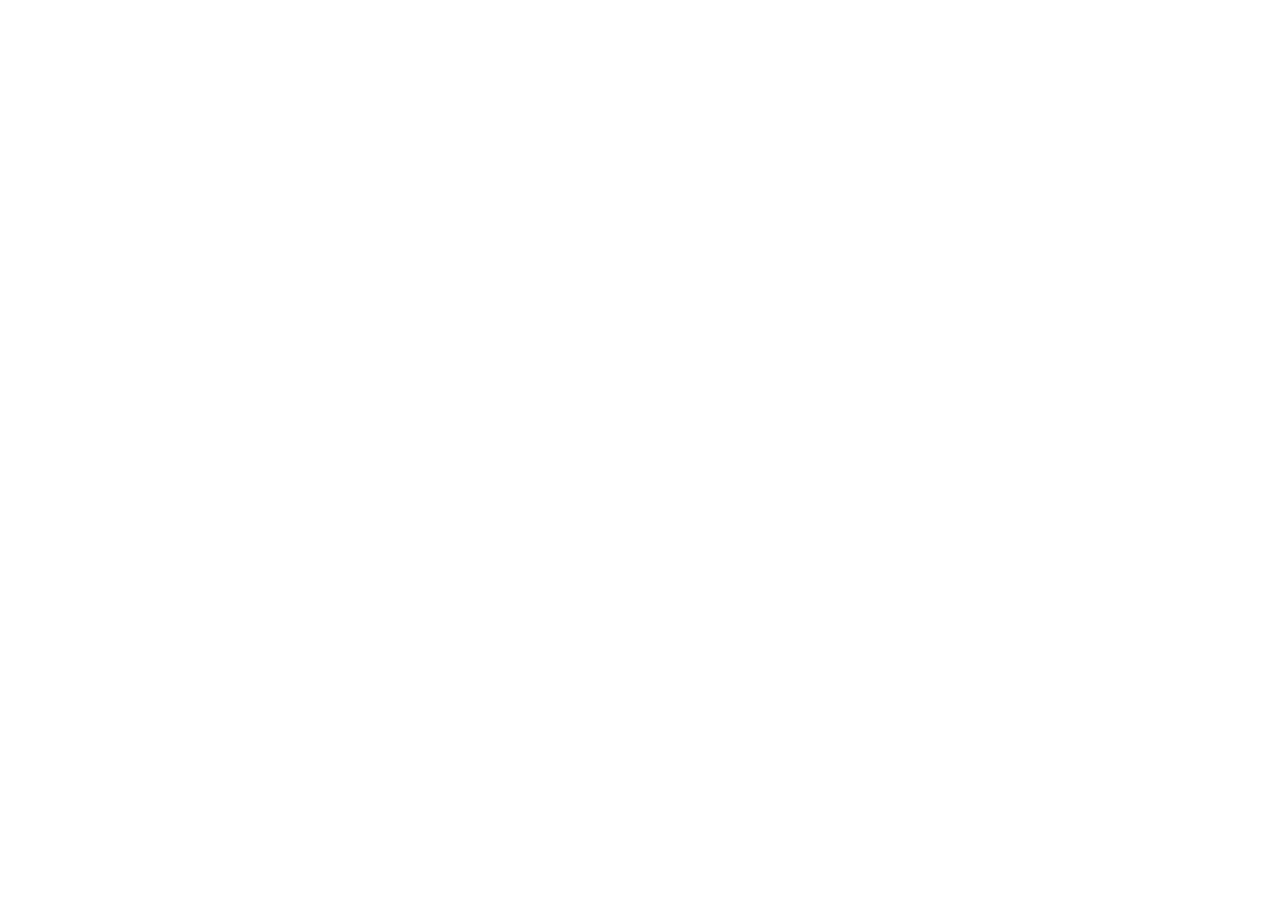
==== app/products/index.html @ 0e48164d "create sidebar, login-page and project base" ====
<!doctype html>
<html lang="en">
    <head>
        <meta charset="UTF-8" />
        <meta name="viewport" content="width=device-width, initial-scale=1.0" />
        <title>Product</title>
        <link
            rel="stylesheet"
            href="https://cdnjs.cloudflare.com/ajax/libs/font-awesome/6.0.0/css/all.min.css"
        />
        <link rel="stylesheet" href="./assets/css/style.css" />
    </head>
    <body>
        <div id="product"></div>
        <script type="module" src="./product.js"></script>
    </body>
</html>

<!-- <!DOCTYPE html>
<html lang="vi">
<head>
  <meta charset="UTF-8">
  <meta name="viewport" content="width=device-width, initial-scale=1.0">
  <title>Quản Lý Sản Phẩm | ShopAdmin</title>
  <link rel="stylesheet" href="../style.css">
  <link rel="stylesheet" href="https://cdnjs.cloudflare.com/ajax/libs/font-awesome/6.0.0/css/all.min.css">
</head>
<body>
<div class="container">
  <aside class="sidebar">
    <h2>ShopAdmin</h2>
    <ul>
      <li><i class="fas fa-home"></i> Tổng quan</li>
      <li class="active"><i class="fas fa-box"></i> Sản phẩm</li>
      <li><i class="fas fa-shopping-cart"></i> Đơn hàng</li>
      <li><i class="fas fa-users"></i> Khách hàng</li>
      <li><i class="fas fa-chart-line"></i> Báo cáo</li>
    </ul>
  </aside>

  <main class="main-content">
    <header>
      <div class="search-bar">
        <input type="text" id="searchInput" placeholder="Tìm tên sản phẩm, mã SKU...">
      </div>
      <div class="user-actions">
        <button class="btn-add" onclick="toggleModal()"><i class="fas fa-plus"></i> Thêm sản phẩm</button>
      </div>
    </header>

    <section class="stats">
      <div class="card">
        <h3>Tổng sản phẩm</h3>
        <p>1,240</p>
      </div>
      <div class="card">
        <h3>Sắp hết hàng</h3>
        <p style="color: #e74c3c;">12</p>
      </div>
      <div class="card">
        <h3>Danh mục</h3>
        <p>15</p>
      </div>
    </section>

    <section class="table-container">
      <div class="table-header">
        <h3>Danh mục sản phẩm</h3>
        <div class="filters">
          <select>
            <option>Tất cả danh mục</option>
            <option>Điện thoại</option>
            <option>Phụ kiện</option>
          </select>
        </div>
      </div>
      <table>
        <thead>
        <tr>
          <th>Hình</th>
          <th>Thông tin sản phẩm</th>
          <th>Danh mục</th>
          <th>Giá bán</th>
          <th>Tồn kho</th>
          <th>Thao tác</th>
        </tr>
        </thead>
        <tbody id="productTableBody">
        <tr>
          <td><img src="https://picsum.photos/50" alt="sp" class="img-thumb"></td>
          <td><strong>iPhone 15 Pro</strong><br><small>SKU: IP15P-01</small></td>
          <td>Điện thoại</td>
          <td>28.900.000đ</td>
          <td>45</td>
          <td>
            <button class="btn-icon edit"><i class="fas fa-edit"></i></button>
            <button class="btn-icon delete"><i class="fas fa-trash"></i></button>
          </td>
        </tr>
        <tr>
          <td><img src="https://picsum.photos/51" alt="sp" class="img-thumb"></td>
          <td><strong>Tai nghe AirPods Pro</strong><br><small>SKU: AP-02</small></td>
          <td>Phụ kiện</td>
          <td>5.500.000đ</td>
          <td class="stock-low">3 (Cảnh báo)</td>
          <td>
            <button class="btn-icon edit"><i class="fas fa-edit"></i></button>
            <button class="btn-icon delete"><i class="fas fa-trash"></i></button>
          </td>
        </tr>
        </tbody>
      </table>
    </section>
  </main>
</div>

<div id="productModal" class="modal">
  <div class="modal-content">
    <h3>Thêm sản phẩm mới</h3>
    <form id="productForm">
      <input type="text" placeholder="Tên sản phẩm" required>
      <input type="text" placeholder="Giá bán" required>
      <input type="number" placeholder="Số lượng tồn kho" required>
      <div class="modal-buttons">
        <button type="button" class="btn-cancel" onclick="toggleModal()">Hủy</button>
        <button type="submit" class="btn-add">Lưu sản phẩm</button>
      </div>
    </form>
  </div>
</div>
</body>
</html> -->
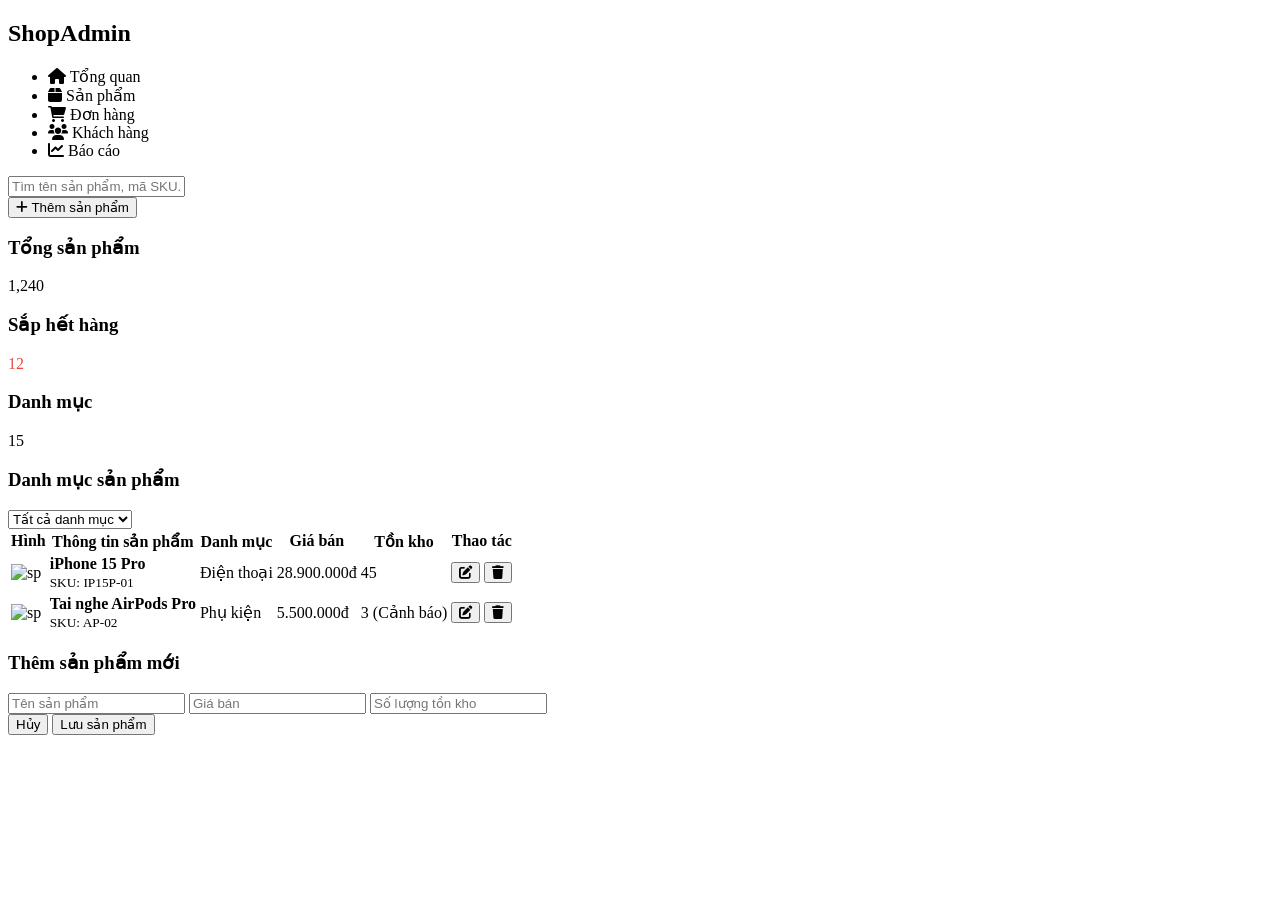
==== commit f85c783a: "Merge pull request #12 from KonggMinhhhF8/features/product create func product and create-product" ====
--- a/app/products/index.html
+++ b/app/products/index.html
@@ -1,132 +1,162 @@
 <!doctype html>
-<html lang="en">
+<html lang="vi">
     <head>
         <meta charset="UTF-8" />
         <meta name="viewport" content="width=device-width, initial-scale=1.0" />
-        <title>Product</title>
+        <title>Quản Lý Sản Phẩm | ShopAdmin</title>
+        <link rel="stylesheet" href="../style.css" />
         <link
             rel="stylesheet"
             href="https://cdnjs.cloudflare.com/ajax/libs/font-awesome/6.0.0/css/all.min.css"
         />
-        <link rel="stylesheet" href="./assets/css/style.css" />
     </head>
     <body>
-        <div id="product"></div>
-        <script type="module" src="./product.js"></script>
+        <div class="container">
+            <aside class="sidebar">
+                <h2>ShopAdmin</h2>
+                <ul>
+                    <li><i class="fas fa-home"></i> Tổng quan</li>
+                    <li class="active"><i class="fas fa-box"></i> Sản phẩm</li>
+                    <li><i class="fas fa-shopping-cart"></i> Đơn hàng</li>
+                    <li><i class="fas fa-users"></i> Khách hàng</li>
+                    <li><i class="fas fa-chart-line"></i> Báo cáo</li>
+                </ul>
+            </aside>
+
+            <main class="main-content">
+                <header>
+                    <div class="search-bar">
+                        <input
+                            type="text"
+                            id="searchInput"
+                            placeholder="Tìm tên sản phẩm, mã SKU..."
+                        />
+                    </div>
+                    <div class="user-actions">
+                        <button class="btn-add" onclick="toggleModal()">
+                            <i class="fas fa-plus"></i> Thêm sản phẩm
+                        </button>
+                    </div>
+                </header>
+
+                <section class="stats">
+                    <div class="card">
+                        <h3>Tổng sản phẩm</h3>
+                        <p>1,240</p>
+                    </div>
+                    <div class="card">
+                        <h3>Sắp hết hàng</h3>
+                        <p style="color: #e74c3c">12</p>
+                    </div>
+                    <div class="card">
+                        <h3>Danh mục</h3>
+                        <p>15</p>
+                    </div>
+                </section>
+
+                <section class="table-container">
+                    <div class="table-header">
+                        <h3>Danh mục sản phẩm</h3>
+                        <div class="filters">
+                            <select>
+                                <option>Tất cả danh mục</option>
+                                <option>Điện thoại</option>
+                                <option>Phụ kiện</option>
+                            </select>
+                        </div>
+                    </div>
+                    <table>
+                        <thead>
+                            <tr>
+                                <th>Hình</th>
+                                <th>Thông tin sản phẩm</th>
+                                <th>Danh mục</th>
+                                <th>Giá bán</th>
+                                <th>Tồn kho</th>
+                                <th>Thao tác</th>
+                            </tr>
+                        </thead>
+                        <tbody id="productTableBody">
+                            <tr>
+                                <td>
+                                    <img
+                                        src="https://picsum.photos/50"
+                                        alt="sp"
+                                        class="img-thumb"
+                                    />
+                                </td>
+                                <td>
+                                    <strong>iPhone 15 Pro</strong><br /><small
+                                        >SKU: IP15P-01</small
+                                    >
+                                </td>
+                                <td>Điện thoại</td>
+                                <td>28.900.000đ</td>
+                                <td>45</td>
+                                <td>
+                                    <button class="btn-icon edit">
+                                        <i class="fas fa-edit"></i>
+                                    </button>
+                                    <button class="btn-icon delete">
+                                        <i class="fas fa-trash"></i>
+                                    </button>
+                                </td>
+                            </tr>
+                            <tr>
+                                <td>
+                                    <img
+                                        src="https://picsum.photos/51"
+                                        alt="sp"
+                                        class="img-thumb"
+                                    />
+                                </td>
+                                <td>
+                                    <strong>Tai nghe AirPods Pro</strong
+                                    ><br /><small>SKU: AP-02</small>
+                                </td>
+                                <td>Phụ kiện</td>
+                                <td>5.500.000đ</td>
+                                <td class="stock-low">3 (Cảnh báo)</td>
+                                <td>
+                                    <button class="btn-icon edit">
+                                        <i class="fas fa-edit"></i>
+                                    </button>
+                                    <button class="btn-icon delete">
+                                        <i class="fas fa-trash"></i>
+                                    </button>
+                                </td>
+                            </tr>
+                        </tbody>
+                    </table>
+                </section>
+            </main>
+        </div>
+
+        <div id="productModal" class="modal">
+            <div class="modal-content">
+                <h3>Thêm sản phẩm mới</h3>
+                <form id="productForm">
+                    <input type="text" placeholder="Tên sản phẩm" required />
+                    <input type="text" placeholder="Giá bán" required />
+                    <input
+                        type="number"
+                        placeholder="Số lượng tồn kho"
+                        required
+                    />
+                    <div class="modal-buttons">
+                        <button
+                            type="button"
+                            class="btn-cancel"
+                            onclick="toggleModal()"
+                        >
+                            Hủy
+                        </button>
+                        <button type="submit" class="btn-add">
+                            Lưu sản phẩm
+                        </button>
+                    </div>
+                </form>
+            </div>
+        </div>
     </body>
 </html>
-
-<!-- <!DOCTYPE html>
-<html lang="vi">
-<head>
-  <meta charset="UTF-8">
-  <meta name="viewport" content="width=device-width, initial-scale=1.0">
-  <title>Quản Lý Sản Phẩm | ShopAdmin</title>
-  <link rel="stylesheet" href="../style.css">
-  <link rel="stylesheet" href="https://cdnjs.cloudflare.com/ajax/libs/font-awesome/6.0.0/css/all.min.css">
-</head>
-<body>
-<div class="container">
-  <aside class="sidebar">
-    <h2>ShopAdmin</h2>
-    <ul>
-      <li><i class="fas fa-home"></i> Tổng quan</li>
-      <li class="active"><i class="fas fa-box"></i> Sản phẩm</li>
-      <li><i class="fas fa-shopping-cart"></i> Đơn hàng</li>
-      <li><i class="fas fa-users"></i> Khách hàng</li>
-      <li><i class="fas fa-chart-line"></i> Báo cáo</li>
-    </ul>
-  </aside>
-
-  <main class="main-content">
-    <header>
-      <div class="search-bar">
-        <input type="text" id="searchInput" placeholder="Tìm tên sản phẩm, mã SKU...">
-      </div>
-      <div class="user-actions">
-        <button class="btn-add" onclick="toggleModal()"><i class="fas fa-plus"></i> Thêm sản phẩm</button>
-      </div>
-    </header>
-
-    <section class="stats">
-      <div class="card">
-        <h3>Tổng sản phẩm</h3>
-        <p>1,240</p>
-      </div>
-      <div class="card">
-        <h3>Sắp hết hàng</h3>
-        <p style="color: #e74c3c;">12</p>
-      </div>
-      <div class="card">
-        <h3>Danh mục</h3>
-        <p>15</p>
-      </div>
-    </section>
-
-    <section class="table-container">
-      <div class="table-header">
-        <h3>Danh mục sản phẩm</h3>
-        <div class="filters">
-          <select>
-            <option>Tất cả danh mục</option>
-            <option>Điện thoại</option>
-            <option>Phụ kiện</option>
-          </select>
-        </div>
-      </div>
-      <table>
-        <thead>
-        <tr>
-          <th>Hình</th>
-          <th>Thông tin sản phẩm</th>
-          <th>Danh mục</th>
-          <th>Giá bán</th>
-          <th>Tồn kho</th>
-          <th>Thao tác</th>
-        </tr>
-        </thead>
-        <tbody id="productTableBody">
-        <tr>
-          <td><img src="https://picsum.photos/50" alt="sp" class="img-thumb"></td>
-          <td><strong>iPhone 15 Pro</strong><br><small>SKU: IP15P-01</small></td>
-          <td>Điện thoại</td>
-          <td>28.900.000đ</td>
-          <td>45</td>
-          <td>
-            <button class="btn-icon edit"><i class="fas fa-edit"></i></button>
-            <button class="btn-icon delete"><i class="fas fa-trash"></i></button>
-          </td>
-        </tr>
-        <tr>
-          <td><img src="https://picsum.photos/51" alt="sp" class="img-thumb"></td>
-          <td><strong>Tai nghe AirPods Pro</strong><br><small>SKU: AP-02</small></td>
-          <td>Phụ kiện</td>
-          <td>5.500.000đ</td>
-          <td class="stock-low">3 (Cảnh báo)</td>
-          <td>
-            <button class="btn-icon edit"><i class="fas fa-edit"></i></button>
-            <button class="btn-icon delete"><i class="fas fa-trash"></i></button>
-          </td>
-        </tr>
-        </tbody>
-      </table>
-    </section>
-  </main>
-</div>
-
-<div id="productModal" class="modal">
-  <div class="modal-content">
-    <h3>Thêm sản phẩm mới</h3>
-    <form id="productForm">
-      <input type="text" placeholder="Tên sản phẩm" required>
-      <input type="text" placeholder="Giá bán" required>
-      <input type="number" placeholder="Số lượng tồn kho" required>
-      <div class="modal-buttons">
-        <button type="button" class="btn-cancel" onclick="toggleModal()">Hủy</button>
-        <button type="submit" class="btn-add">Lưu sản phẩm</button>
-      </div>
-    </form>
-  </div>
-</div>
-</body>
-</html> -->
